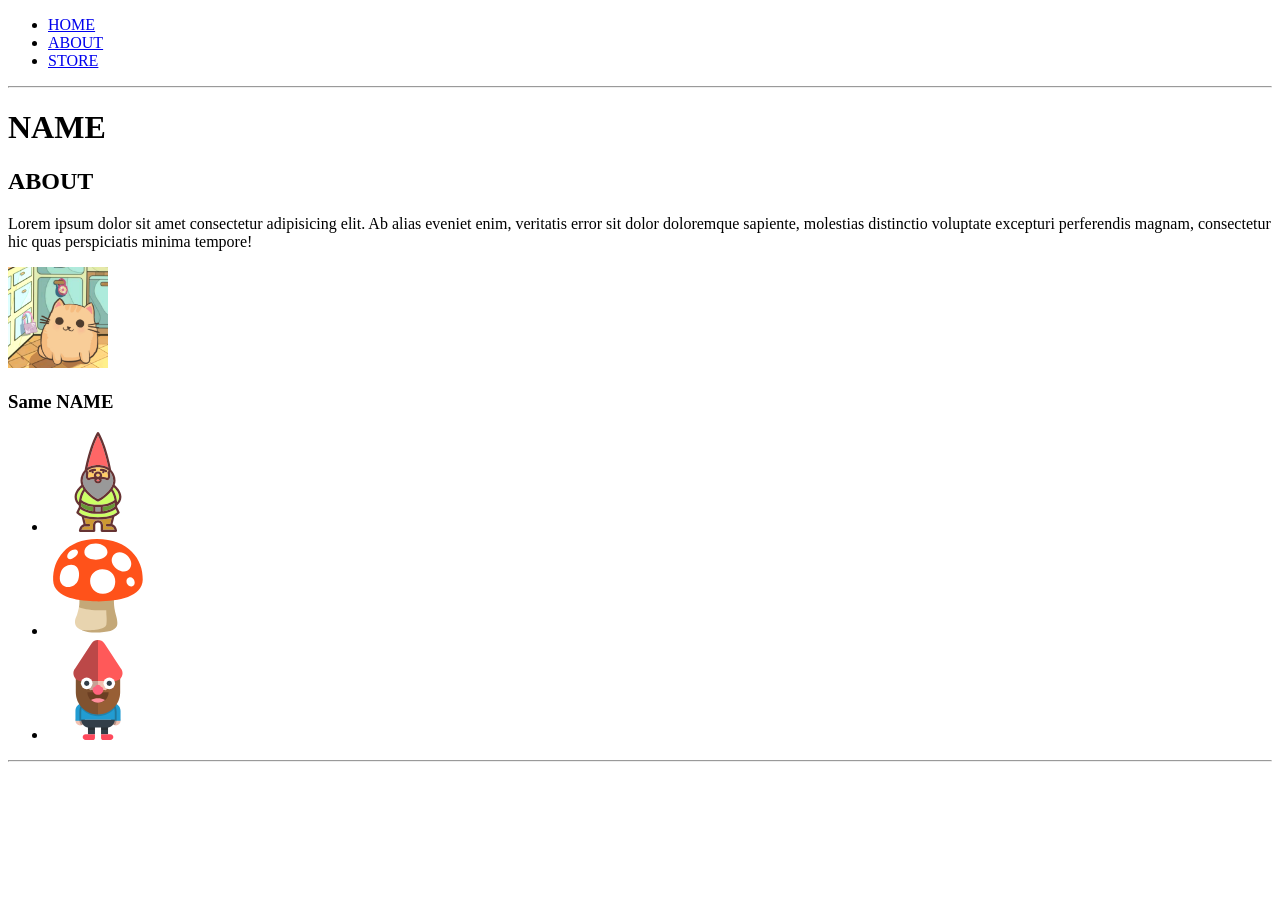
==== index.html @ b3b423b0 "initial commit" ====
<!doctype html>
<html lang="en">
  <head>
    <title>Browser Tab Name | ABOUT</title>
    <meta name="description" content="description for search engines" />
  </head>
  <body>
    <header>
      <nav>
        <ul>
          <li><a href="home.html">HOME</a></li>
          <li><a href="about.html">ABOUT</a></li>
          <li><a href="store.html">STORE</a></li>
        </ul>
      </nav>
      <hr />
      <h1>NAME</h1>
    </header>
    <section>
      <h2>ABOUT</h2>
      <p>
        Lorem ipsum dolor sit amet consectetur adipisicing elit. Ab alias
        eveniet enim, veritatis error sit dolor doloremque sapiente, molestias
        distinctio voluptate excepturi perferendis magnam, consectetur hic quas
        perspiciatis minima tempore!
      </p>
      <img src="public/img.png" alt="cat picture" width="100" />
    </section>
    <footer>
      <h3>Same NAME</h3>
      <ul>
        <div class="flexcontainer">
          <li>
            <a href="https://gnomes.com" target="_blank">
              <img
                src="public/gnome1.svg"
                alt="A gnome"
                width="100"
                height="100"
              />
            </a>
          </li>

          <li>
            <a href="https://mycomap.netlify.app/" target="_blank">
              <img
                src="public/mush.svg"
                alt="mushie"
                width="100"
                height="100"
              />
            </a>
          </li>
          <li>
            <a href="https://en.wikipedia.org/wiki/Gnome" target="_blank">
              <img
                src="public/gnome2.svg"
                alt="Another gnome"
                width="100"
                height="100"
              />
            </a>
          </li>
        </div>
      </ul>
      <hr />
    </footer>
  </body>
</html>
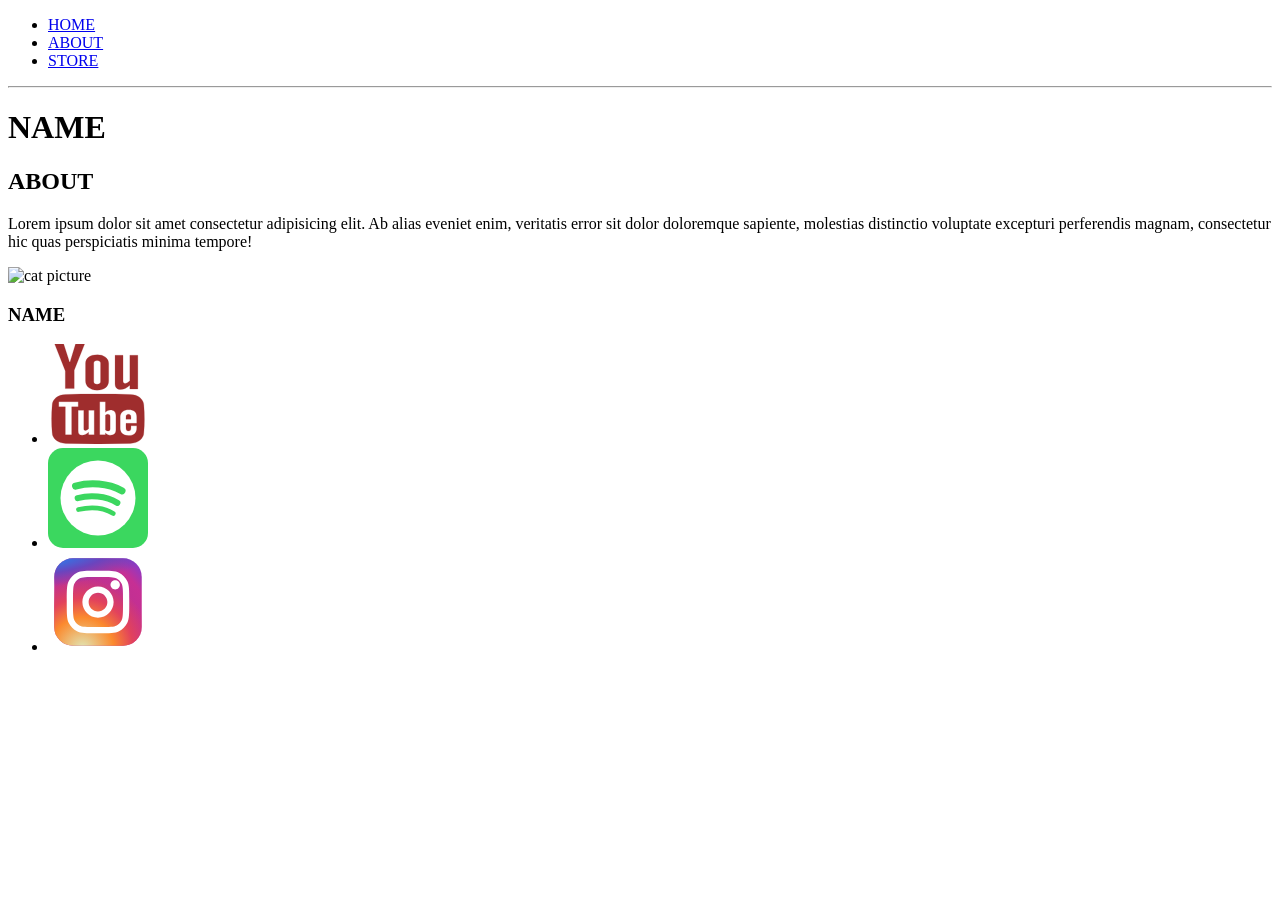
==== commit 2eed38fd: "footer links" ====
--- a/index.html
+++ b/index.html
@@ -27,14 +27,17 @@
       <img src="public/img.png" alt="cat picture" width="100" />
     </section>
     <footer>
-      <h3>Same NAME</h3>
+      <h3>NAME</h3>
       <ul>
         <div class="flexcontainer">
           <li>
-            <a href="https://gnomes.com" target="_blank">
+            <a
+              href="https://www.youtube.com/shorts/HL8pjLhnP_8"
+              target="_blank"
+            >
               <img
-                src="public/gnome1.svg"
-                alt="A gnome"
+                src="public/youtube.svg"
+                alt="youtube link"
                 width="100"
                 height="100"
               />
@@ -44,8 +47,8 @@
           <li>
             <a href="https://mycomap.netlify.app/" target="_blank">
               <img
-                src="public/mush.svg"
-                alt="mushie"
+                src="public/spotify.svg"
+                alt="Spotify Link"
                 width="100"
                 height="100"
               />
@@ -54,8 +57,8 @@
           <li>
             <a href="https://en.wikipedia.org/wiki/Gnome" target="_blank">
               <img
-                src="public/gnome2.svg"
-                alt="Another gnome"
+                src="public/ig.svg"
+                alt="Instagram Link"
                 width="100"
                 height="100"
               />
@@ -63,7 +66,6 @@
           </li>
         </div>
       </ul>
-      <hr />
     </footer>
   </body>
 </html>
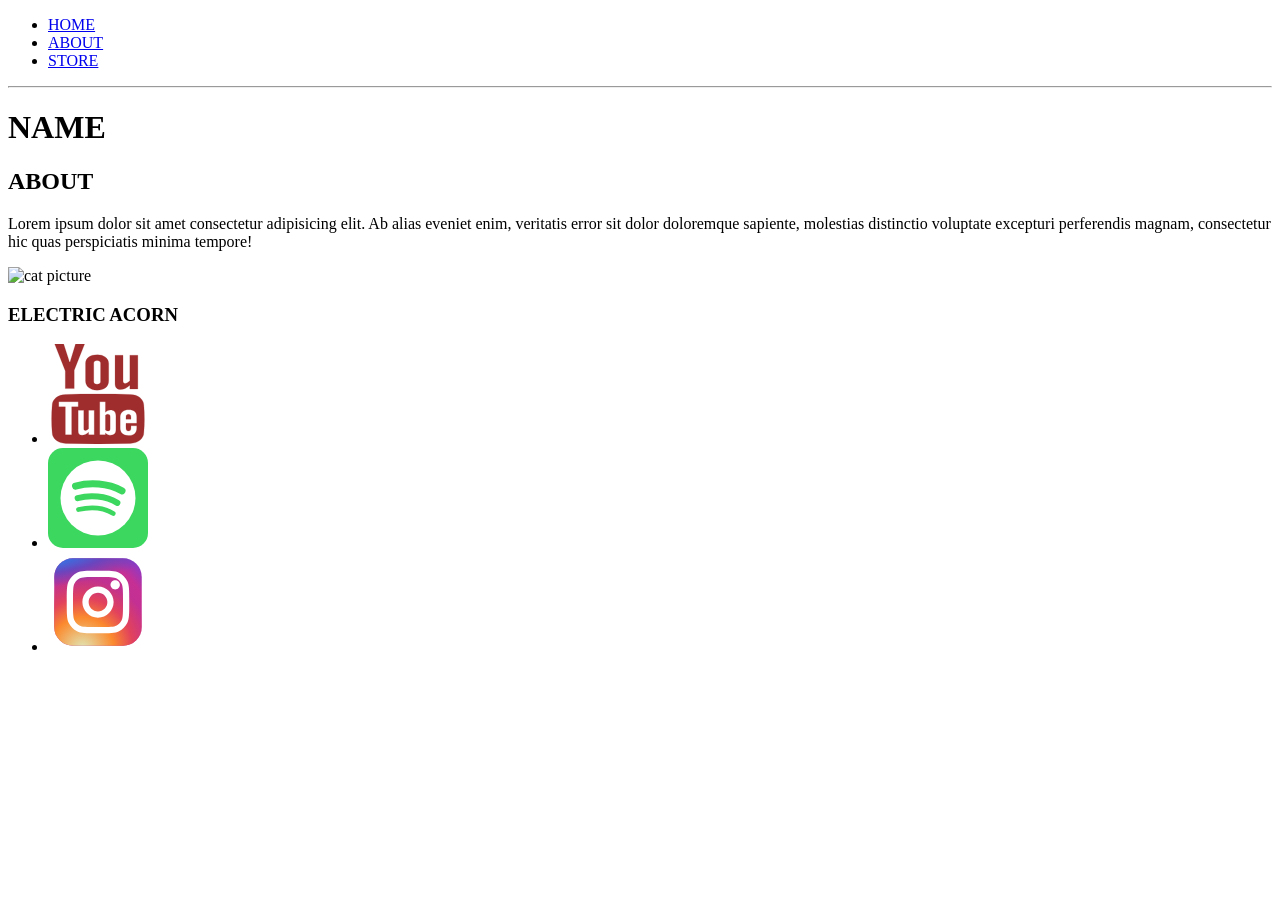
==== commit 9edebca6: "about +" ====
--- a/index.html
+++ b/index.html
@@ -1,7 +1,7 @@
 <!doctype html>
 <html lang="en">
   <head>
-    <title>Browser Tab Name | ABOUT</title>
+    <title>ELECTRIC ACORN | ABOUT</title>
     <meta name="description" content="description for search engines" />
   </head>
   <body>
@@ -27,7 +27,7 @@
       <img src="public/img.png" alt="cat picture" width="100" />
     </section>
     <footer>
-      <h3>NAME</h3>
+      <h3>ELECTRIC ACORN</h3>
       <ul>
         <div class="flexcontainer">
           <li>
